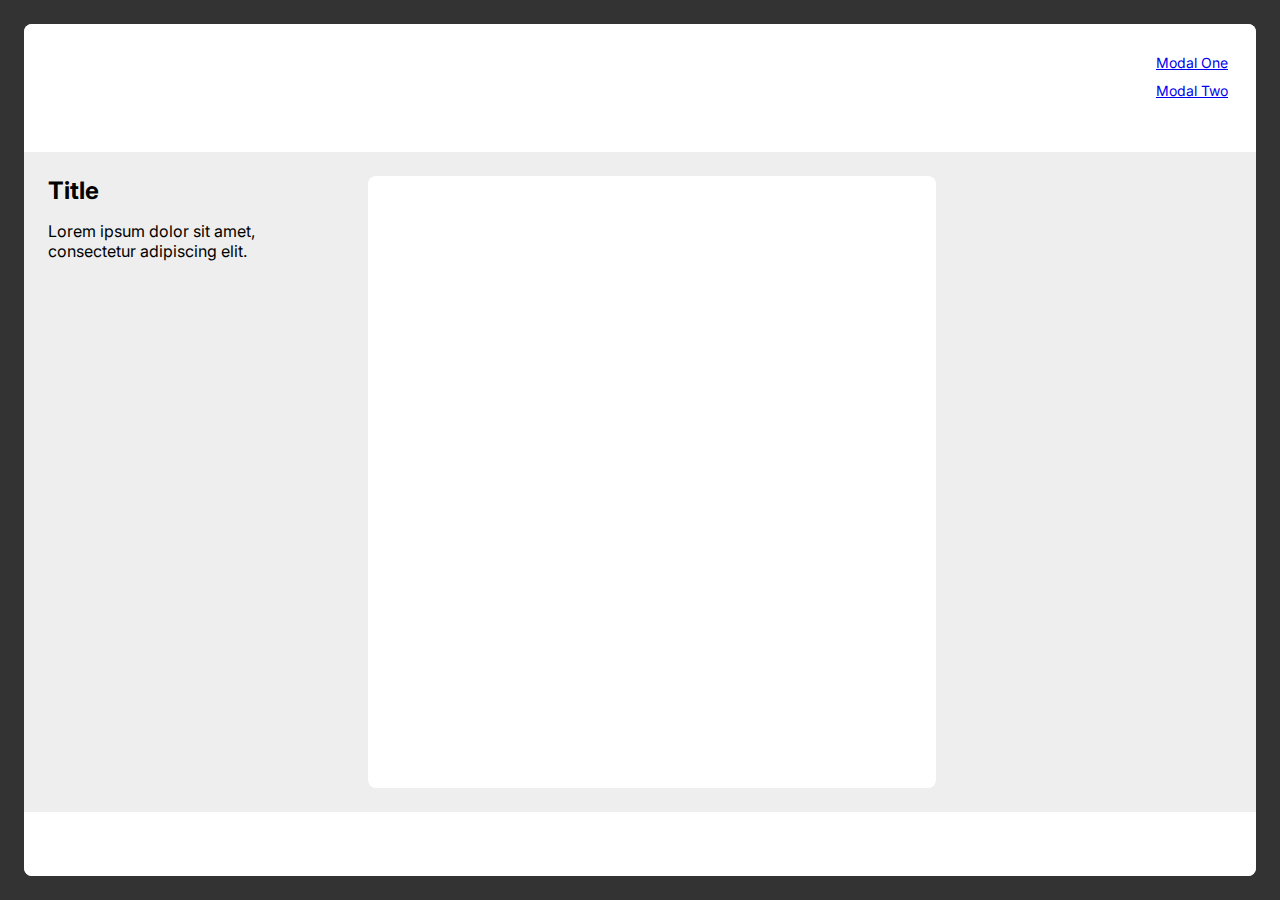
==== index.html @ e96ed364 "Add files via upload" ====
<!DOCTYPE html>
<html lang="en">
  <head>
    <meta charset="UTF-8" />
    <meta http-equiv="X-UA-Compatible" content="IE=edge" />
    <meta name="viewport" content="width=device-width, initial-scale=1.0" />
    <title>Dialog responsive behavior</title>
    <link rel="stylesheet" href="styles.css" />
    <link rel="preconnect" href="https://fonts.googleapis.com" />
    <link rel="preconnect" href="https://fonts.gstatic.com" crossorigin />
    <link
      href="https://fonts.googleapis.com/css2?family=Inter:wght@400;700&family=Spline+Sans&display=swap"
      rel="stylesheet"
    />
  </head>
  <body>
    <nav>
      <ul>
        <li class="nav-item"><a href="#">Modal One</a></li>
        <li class="nav-item"><a href="modal2.html">Modal Two</a></li>
      </ul>
    </nav>
    <div class="dialog dialog-01">
      <div class="header"></div>
      <div class="content content-01">
        <div class="first-col first-col-01">
          <h5>Title</h5>
          <p>Lorem ipsum dolor sit amet, consectetur adipiscing elit.</p>
        </div>
        <div class="second-col second-col-01"></div>
        <div class="third-col third-col-01"></div>
      </div>
      <div class="footer"></div>
    </div>
  </body>
</html>
---- styles.css ----
/* GENERAL */

* {
  box-sizing: border-box;
  border-radius: 8px;
  font-family: "Inter", sans-serif;
  font-size: 16px;
}

body {
  background-color: #333;
  display: flex;
  align-items: center;
  justify-content: center;
  min-height: 100vh;
  margin: 0;
}

h5 {
  font-size: 24px;
  margin: 0px;
}

/* NAV */

nav {
  position: absolute;
  right: 40px;
  top: 40px;
  z-index: 1;
}

nav ul {
  list-style: none;
  margin: 0;
  background-color: rgba(255, 255, 255, 0.5);
  padding: 8px;
}

.nav-item {
  padding: 4px;
}

.nav-item a {
  font-size: 14px;
}

/* LAYOUT */

.dialog {
  display: flex;
  flex-direction: column;
  justify-content: space-between;
  background-color: #eeeeee;
  width: 100%;
  max-width: 1400px;
  height: calc(100vh - 48px);
  max-height: 900px;
  margin: 24px;
  min-height: 480px;
}

.header {
  width: 100%;
  height: 128px;
  min-height: 128px;
  background-color: white;
  border-radius: 8px 8px 0 0;
}

.footer {
  width: 100%;
  height: 64px;
  min-height: 64px;
  background-color: white;
  border-radius: 0 0 8px 8px;
}

.content {
  height: 100%;
  padding: 24px;
  display: flex;
  justify-content: flex-start;
  align-items: stretch;
}

.first-col {
  flex-basis: 25%;
  min-width: 240px;
  margin-right: 24px;
}

.first-col-02 {
  display: flex;
  flex-direction: column;
}

.second-col {
  flex-grow: 1;
  display: flex;
}

.second-col-02 {
  display: flex;
}

.third-col {
  flex-basis: 25%;
  min-width: 240px;
}

.form {
  background-color: white;
  flex-grow: 1;
  min-height: 180px;
  max-height: 320px;
  margin-top: 20px;
}

.second-col-01 {
  background-color: white;
}

.second-col-02 {
  background-color: #212121;
}

/* BREAKPOINTS */

@media only screen and (max-width: 1200px) {
  .third-col-01 {
    display: none;
  }

  .dialog-01 {
    align-items: center;
  }

  .content-01 {
    flex-direction: column;
    width: 75%;
  }

  .first-col-01 {
    width: 100%;
    margin-right: 0;
    height: auto;
    flex-basis: auto;
  }
}

@media only screen and (max-width: 800px) {
  .dialog-02 {
    align-items: center;
  }

  .content {
    width: 100%;
    margin: 0;
  }

  .content-02 {
    flex-direction: column;
    width: 75%;
    min-width: none;
  }

  .first-col-02 {
    margin: 0px;
  }

  .second-col-02 {
    display: none;
  }
}

@media only screen and (max-width: 600px) {
  .content-02 {
    width: 100%;
  }
}

@media only screen and (max-width: 400px) {
  .dialog {
    margin: 0px;
    height: 100vh;
  }

  body {
    font-size: 14px;
  }

  .header,
  .footer,
  .dialog {
    border-radius: 0px;
  }
}
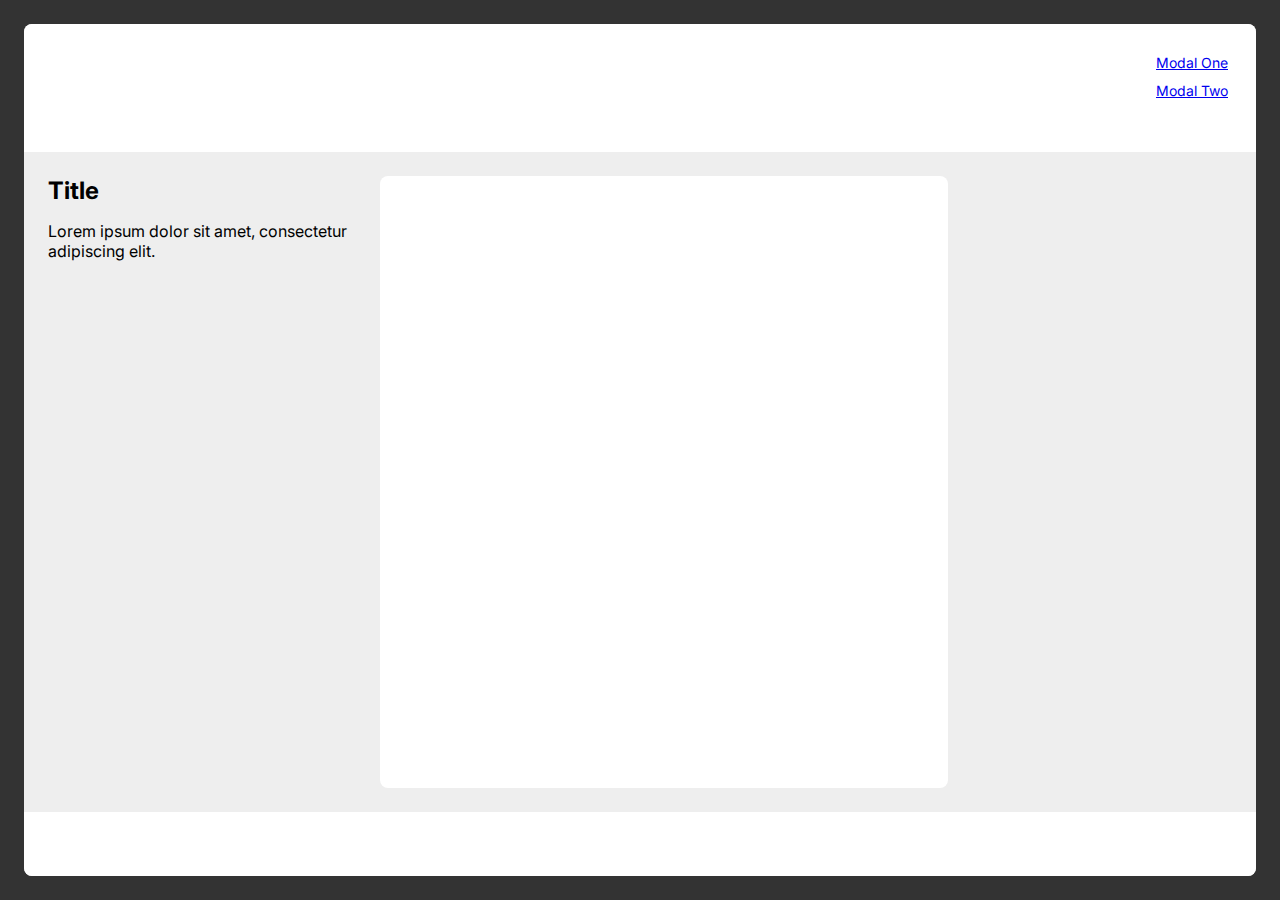
==== commit 4bf58bb0: "Install Google Tag Manager" ====
--- a/index.html
+++ b/index.html
@@ -5,6 +5,13 @@
     <meta http-equiv="X-UA-Compatible" content="IE=edge" />
     <meta name="viewport" content="width=device-width, initial-scale=1.0" />
     <title>Dialog responsive behavior</title>
+    <!-- Google Tag Manager -->
+<script>(function(w,d,s,l,i){w[l]=w[l]||[];w[l].push({'gtm.start':
+  new Date().getTime(),event:'gtm.js'});var f=d.getElementsByTagName(s)[0],
+  j=d.createElement(s),dl=l!='dataLayer'?'&l='+l:'';j.async=true;j.src=
+  'https://www.googletagmanager.com/gtm.js?id='+i+dl;f.parentNode.insertBefore(j,f);
+  })(window,document,'script','dataLayer','GTM-N82FSSP');</script>
+  <!-- End Google Tag Manager -->
     <link rel="stylesheet" href="styles.css" />
     <link rel="preconnect" href="https://fonts.googleapis.com" />
     <link rel="preconnect" href="https://fonts.gstatic.com" crossorigin />
--- a/styles.css
+++ b/styles.css
@@ -78,7 +78,7 @@
 
 .content {
   height: 100%;
-  padding: 24px;
+  /* padding: 24px; */
   display: flex;
   justify-content: flex-start;
   align-items: stretch;
@@ -87,7 +87,7 @@
 .first-col {
   flex-basis: 25%;
   min-width: 240px;
-  margin-right: 24px;
+  margin: 24px;
 }
 
 .first-col-02 {
@@ -98,6 +98,10 @@
 .second-col {
   flex-grow: 1;
   display: flex;
+}
+
+.second-col-01 {
+  margin: 24px 0px;
 }
 
 .second-col-02 {
@@ -123,6 +127,8 @@
 
 .second-col-02 {
   background-color: #212121;
+  margin-bottom: 0px;
+  border-radius: 0px;
 }
 
 /* BREAKPOINTS */
@@ -142,8 +148,8 @@
   }
 
   .first-col-01 {
+    margin: 24px 0px 0px 0px;
     width: 100%;
-    margin-right: 0;
     height: auto;
     flex-basis: auto;
   }
@@ -157,6 +163,7 @@
   .content {
     width: 100%;
     margin: 0;
+    padding: 24px 24px;
   }
 
   .content-02 {
@@ -165,7 +172,7 @@
     min-width: none;
   }
 
-  .first-col-02 {
+  .first-col {
     margin: 0px;
   }
 
